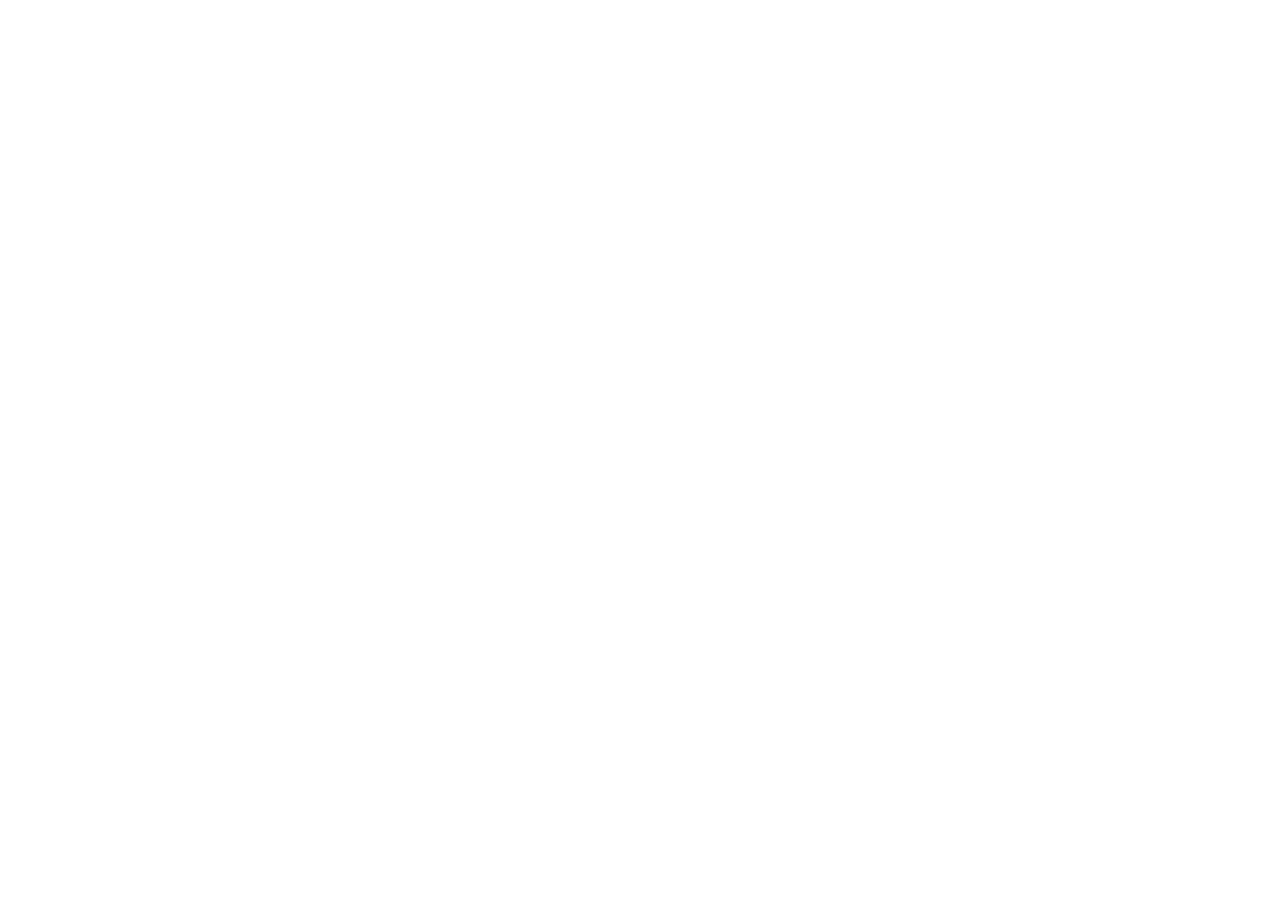
==== docs/index.html @ 1d58ccde "Directorio docs (antiguo build)  añadido" ====
<!doctype html><html lang="en"><head><meta charset="utf-8"/><link rel="icon" href="/favicon.ico"/><meta name="viewport" content="width=device-width,initial-scale=1"/><meta name="theme-color" content="#000000"/><meta name="description" content="Web site created using create-react-app"/><link rel="apple-touch-icon" href="/logo192.png"/><link rel="manifest" href="/manifest.json"/><link rel="stylesheet" href="https://cdnjs.cloudflare.com/ajax/libs/animate.css/4.1.1/animate.min.css"/><title>GifExpertApp</title><link href="/static/css/main.6a884753.chunk.css" rel="stylesheet"></head><body><noscript>You need to enable JavaScript to run this app.</noscript><div id="root"></div><script>!function(e){function r(r){for(var n,p,f=r[0],i=r[1],l=r[2],c=0,s=[];c<f.length;c++)p=f[c],Object.prototype.hasOwnProperty.call(o,p)&&o[p]&&s.push(o[p][0]),o[p]=0;for(n in i)Object.prototype.hasOwnProperty.call(i,n)&&(e[n]=i[n]);for(a&&a(r);s.length;)s.shift()();return u.push.apply(u,l||[]),t()}function t(){for(var e,r=0;r<u.length;r++){for(var t=u[r],n=!0,f=1;f<t.length;f++){var i=t[f];0!==o[i]&&(n=!1)}n&&(u.splice(r--,1),e=p(p.s=t[0]))}return e}var n={},o={1:0},u=[];function p(r){if(n[r])return n[r].exports;var t=n[r]={i:r,l:!1,exports:{}};return e[r].call(t.exports,t,t.exports,p),t.l=!0,t.exports}p.m=e,p.c=n,p.d=function(e,r,t){p.o(e,r)||Object.defineProperty(e,r,{enumerable:!0,get:t})},p.r=function(e){"undefined"!=typeof Symbol&&Symbol.toStringTag&&Object.defineProperty(e,Symbol.toStringTag,{value:"Module"}),Object.defineProperty(e,"__esModule",{value:!0})},p.t=function(e,r){if(1&r&&(e=p(e)),8&r)return e;if(4&r&&"object"==typeof e&&e&&e.__esModule)return e;var t=Object.create(null);if(p.r(t),Object.defineProperty(t,"default",{enumerable:!0,value:e}),2&r&&"string"!=typeof e)for(var n in e)p.d(t,n,function(r){return e[r]}.bind(null,n));return t},p.n=function(e){var r=e&&e.__esModule?function(){return e.default}:function(){return e};return p.d(r,"a",r),r},p.o=function(e,r){return Object.prototype.hasOwnProperty.call(e,r)},p.p="/";var f=this["webpackJsonpgif-expert-app"]=this["webpackJsonpgif-expert-app"]||[],i=f.push.bind(f);f.push=r,f=f.slice();for(var l=0;l<f.length;l++)r(f[l]);var a=i;t()}([])</script><script src="/static/js/2.de17bf47.chunk.js"></script><script src="/static/js/main.4cc19ea2.chunk.js"></script></body></html>
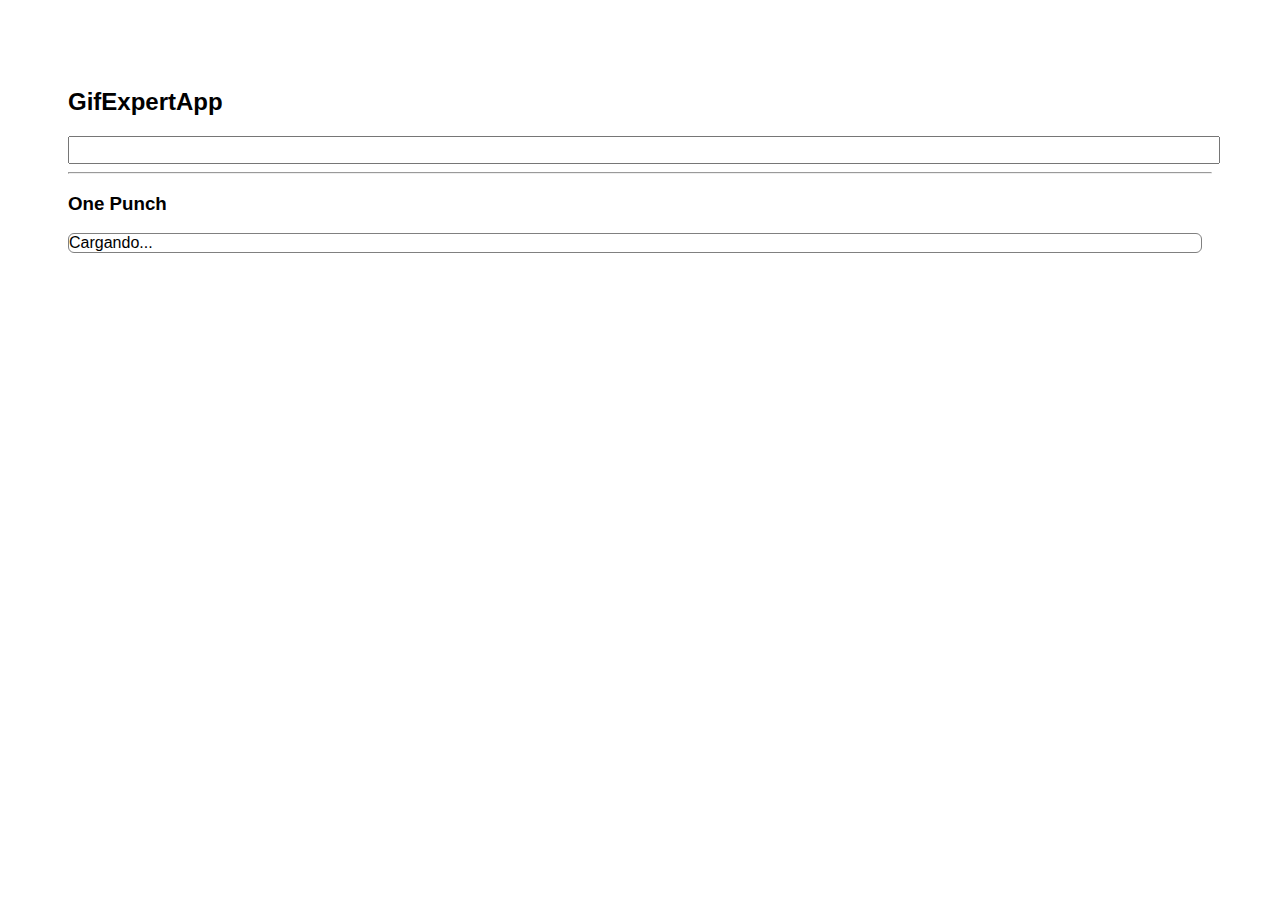
==== commit 70c1a26c: "Renombrada carpeta static a assets" ====
--- a/docs/index.html
+++ b/docs/index.html
@@ -1 +1,24 @@
-<!doctype html><html lang="en"><head><meta charset="utf-8"/><link rel="icon" href="/favicon.ico"/><meta name="viewport" content="width=device-width,initial-scale=1"/><meta name="theme-color" content="#000000"/><meta name="description" content="Web site created using create-react-app"/><link rel="apple-touch-icon" href="/logo192.png"/><link rel="manifest" href="/manifest.json"/><link rel="stylesheet" href="https://cdnjs.cloudflare.com/ajax/libs/animate.css/4.1.1/animate.min.css"/><title>GifExpertApp</title><link href="/static/css/main.6a884753.chunk.css" rel="stylesheet"></head><body><noscript>You need to enable JavaScript to run this app.</noscript><div id="root"></div><script>!function(e){function r(r){for(var n,p,f=r[0],i=r[1],l=r[2],c=0,s=[];c<f.length;c++)p=f[c],Object.prototype.hasOwnProperty.call(o,p)&&o[p]&&s.push(o[p][0]),o[p]=0;for(n in i)Object.prototype.hasOwnProperty.call(i,n)&&(e[n]=i[n]);for(a&&a(r);s.length;)s.shift()();return u.push.apply(u,l||[]),t()}function t(){for(var e,r=0;r<u.length;r++){for(var t=u[r],n=!0,f=1;f<t.length;f++){var i=t[f];0!==o[i]&&(n=!1)}n&&(u.splice(r--,1),e=p(p.s=t[0]))}return e}var n={},o={1:0},u=[];function p(r){if(n[r])return n[r].exports;var t=n[r]={i:r,l:!1,exports:{}};return e[r].call(t.exports,t,t.exports,p),t.l=!0,t.exports}p.m=e,p.c=n,p.d=function(e,r,t){p.o(e,r)||Object.defineProperty(e,r,{enumerable:!0,get:t})},p.r=function(e){"undefined"!=typeof Symbol&&Symbol.toStringTag&&Object.defineProperty(e,Symbol.toStringTag,{value:"Module"}),Object.defineProperty(e,"__esModule",{value:!0})},p.t=function(e,r){if(1&r&&(e=p(e)),8&r)return e;if(4&r&&"object"==typeof e&&e&&e.__esModule)return e;var t=Object.create(null);if(p.r(t),Object.defineProperty(t,"default",{enumerable:!0,value:e}),2&r&&"string"!=typeof e)for(var n in e)p.d(t,n,function(r){return e[r]}.bind(null,n));return t},p.n=function(e){var r=e&&e.__esModule?function(){return e.default}:function(){return e};return p.d(r,"a",r),r},p.o=function(e,r){return Object.prototype.hasOwnProperty.call(e,r)},p.p="/";var f=this["webpackJsonpgif-expert-app"]=this["webpackJsonpgif-expert-app"]||[],i=f.push.bind(f);f.push=r,f=f.slice();for(var l=0;l<f.length;l++)r(f[l]);var a=i;t()}([])</script><script src="/static/js/2.de17bf47.chunk.js"></script><script src="/static/js/main.4cc19ea2.chunk.js"></script></body></html>+<!doctype html>
+<html lang="en">
+
+<head>
+    <meta charset="utf-8" />
+    <link rel="icon" href="./favicon.ico" />
+    <meta name="viewport" content="width=device-width,initial-scale=1" />
+    <meta name="theme-color" content="#000000" />
+    <meta name="description" content="Web site created using create-react-app" />
+    <link rel="apple-touch-icon" href="./logo192.png" />
+    <link rel="manifest" href="./manifest.json" />
+    <link rel="stylesheet" href="https://cdnjs.cloudflare.com/ajax/libs/animate.css/4.1.1/animate.min.css" />
+    <title>GifExpertApp</title>
+    <link href="./assets/css/main.6a884753.chunk.css" rel="stylesheet">
+</head>
+
+<body><noscript>You need to enable JavaScript to run this app.</noscript>
+    <div id="root"></div>
+    <script>!function (e) { function r(r) { for (var n, p, f = r[0], i = r[1], l = r[2], c = 0, s = []; c < f.length; c++)p = f[c], Object.prototype.hasOwnProperty.call(o, p) && o[p] && s.push(o[p][0]), o[p] = 0; for (n in i) Object.prototype.hasOwnProperty.call(i, n) && (e[n] = i[n]); for (a && a(r); s.length;)s.shift()(); return u.push.apply(u, l || []), t() } function t() { for (var e, r = 0; r < u.length; r++) { for (var t = u[r], n = !0, f = 1; f < t.length; f++) { var i = t[f]; 0 !== o[i] && (n = !1) } n && (u.splice(r--, 1), e = p(p.s = t[0])) } return e } var n = {}, o = { 1: 0 }, u = []; function p(r) { if (n[r]) return n[r].exports; var t = n[r] = { i: r, l: !1, exports: {} }; return e[r].call(t.exports, t, t.exports, p), t.l = !0, t.exports } p.m = e, p.c = n, p.d = function (e, r, t) { p.o(e, r) || Object.defineProperty(e, r, { enumerable: !0, get: t }) }, p.r = function (e) { "undefined" != typeof Symbol && Symbol.toStringTag && Object.defineProperty(e, Symbol.toStringTag, { value: "Module" }), Object.defineProperty(e, "__esModule", { value: !0 }) }, p.t = function (e, r) { if (1 & r && (e = p(e)), 8 & r) return e; if (4 & r && "object" == typeof e && e && e.__esModule) return e; var t = Object.create(null); if (p.r(t), Object.defineProperty(t, "default", { enumerable: !0, value: e }), 2 & r && "string" != typeof e) for (var n in e) p.d(t, n, function (r) { return e[r] }.bind(null, n)); return t }, p.n = function (e) { var r = e && e.__esModule ? function () { return e.default } : function () { return e }; return p.d(r, "a", r), r }, p.o = function (e, r) { return Object.prototype.hasOwnProperty.call(e, r) }, p.p = "/"; var f = this["webpackJsonpgif-expert-app"] = this["webpackJsonpgif-expert-app"] || [], i = f.push.bind(f); f.push = r, f = f.slice(); for (var l = 0; l < f.length; l++)r(f[l]); var a = i; t() }([])</script>
+    <script src="./assets/js/2.de17bf47.chunk.js"></script>
+    <script src="./assets/js/main.4cc19ea2.chunk.js"></script>
+</body>
+
+</html>--- a/docs/assets/css/main.6a884753.chunk.css
+++ b/docs/assets/css/main.6a884753.chunk.css
@@ -0,0 +1,2 @@
+*{font-family:Helvetica,Arial,sans-serif}body{padding:60px}input{width:100%;font-size:1.2rem;color:grey}.card-grid{display:flex;flex-direction:row;flex-wrap:wrap}.card{align-content:center;border:1px solid grey;border-radius:6px;overflow:hidden;margin-bottom:10px;margin-right:10px}.card p{padding:5px;text-align:center}.card img{max-height:170px}
+/*# sourceMappingURL=main.6a884753.chunk.css.map */